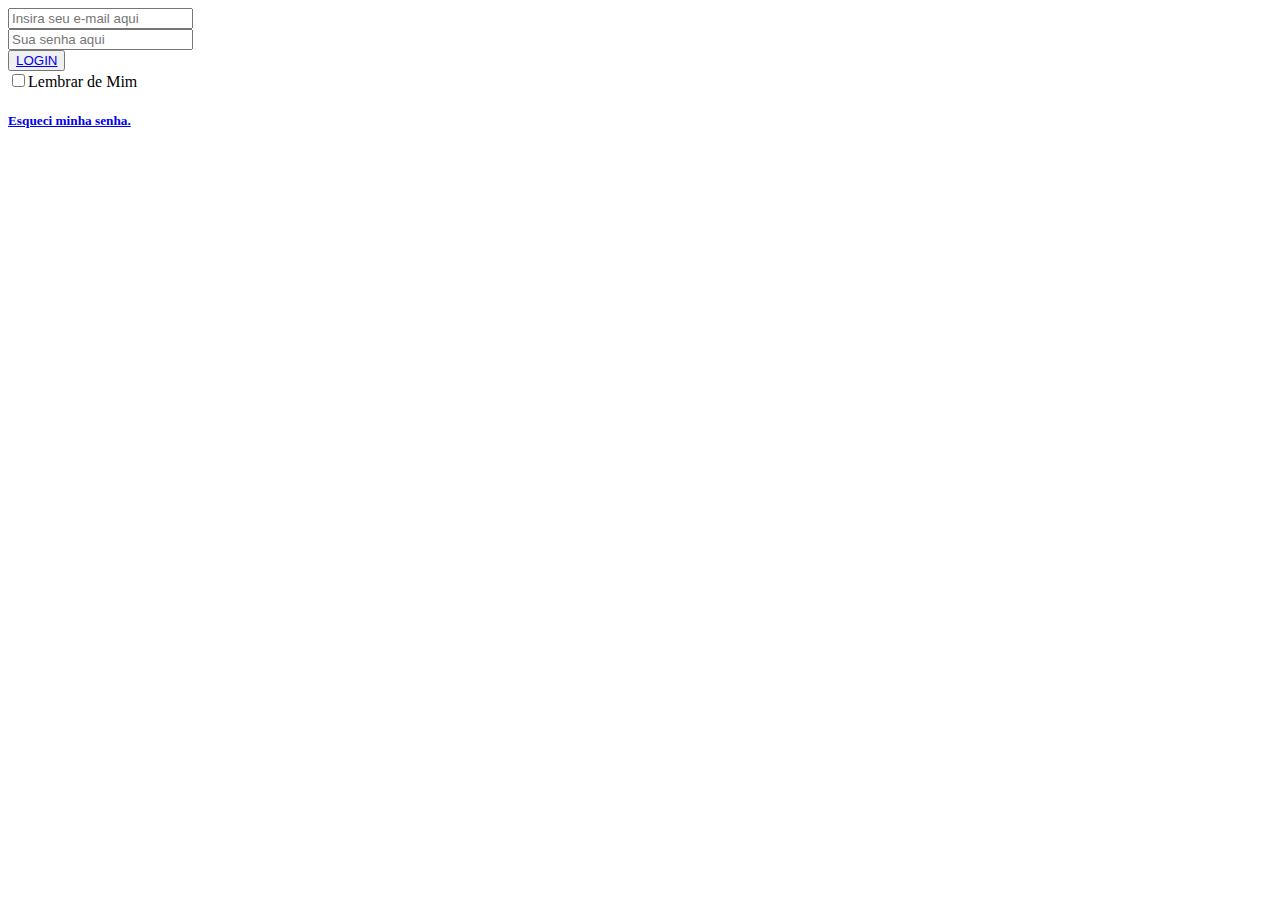
==== well/index.html @ 9080d5c8 "well" ====
<!DOCTYPE html>
<html lang="en">
<head>
    <meta charset="UTF-8">
    <meta http-equiv="X-UA-Compatible" content="IE=edge">
    <meta name="viewport" content="width=device-width, initial-scale=1.0">
    <title>TELA DE LOGIN</title>
</head>
<body>
   
<input type="email" placeholder="Insira seu e-mail aqui"><br>
<input type="password" placeholder="Sua senha aqui"><br>
<button> <a href="#"> LOGIN </a> </button><br>
<input type="checkbox">Lembrar de Mim
<h5> <a href="https://www.youtube.com/shorts/cAvQojQk450"> Esqueci minha senha. </a> </h5>







    <!-- LÓGICA DA TELA DE LOGIN 
<p>Usuário</p>
<p>Senha</p>
<button>LOGIN</button>
<P> Lembre de mim</P>
<P> Esqueci minha Senha</P>
-->
    
</body>
</html>
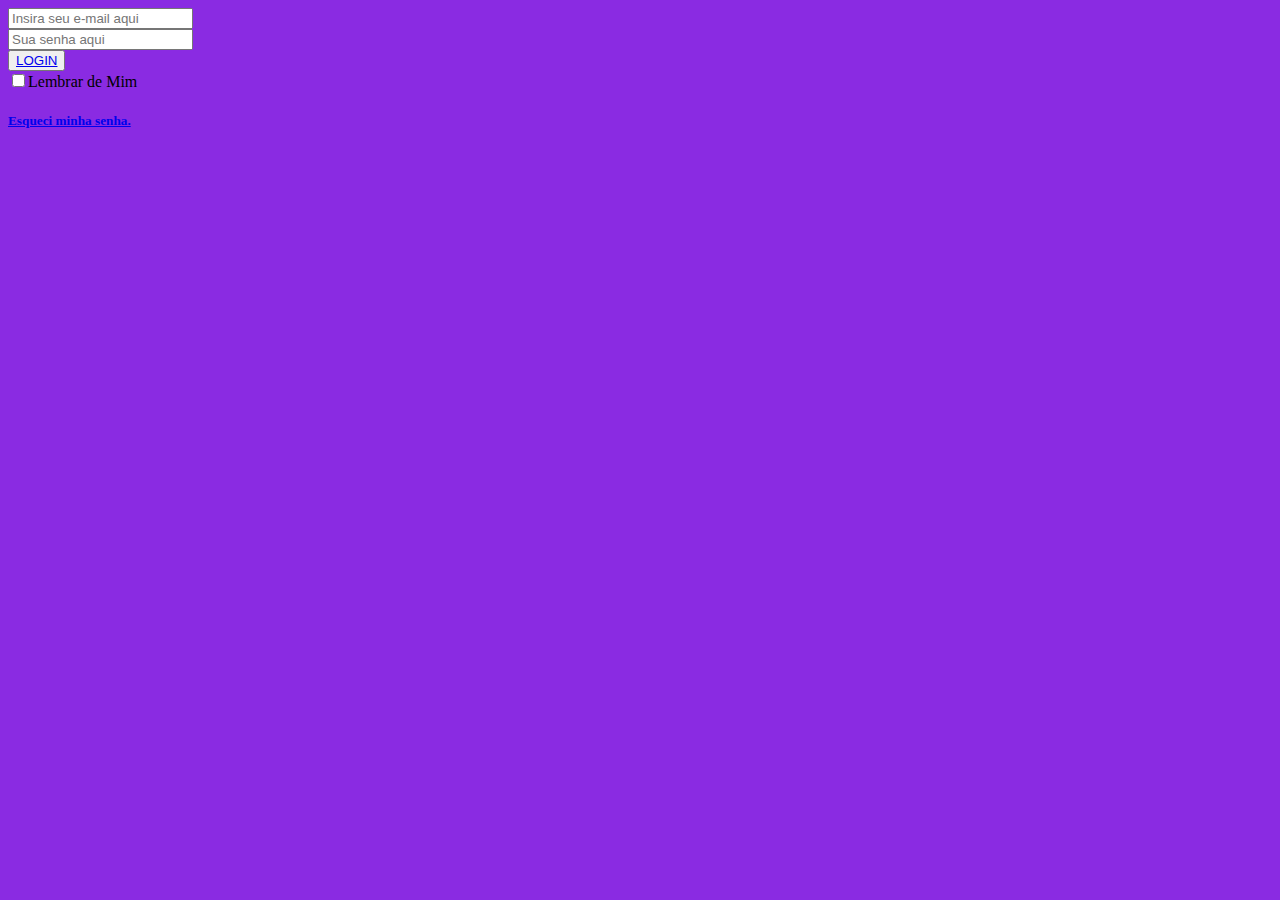
==== commit 1ecb012f: "well" ====
--- a/well/index.html
+++ b/well/index.html
@@ -4,6 +4,7 @@
     <meta charset="UTF-8">
     <meta http-equiv="X-UA-Compatible" content="IE=edge">
     <meta name="viewport" content="width=device-width, initial-scale=1.0">
+    <link rel="stylesheet" href="./css/style.css">
     <title>TELA DE LOGIN</title>
 </head>
 <body>
--- a/well/css/style.css
+++ b/well/css/style.css
@@ -0,0 +1,3 @@
+body {
+    background-color: blueviolet;
+}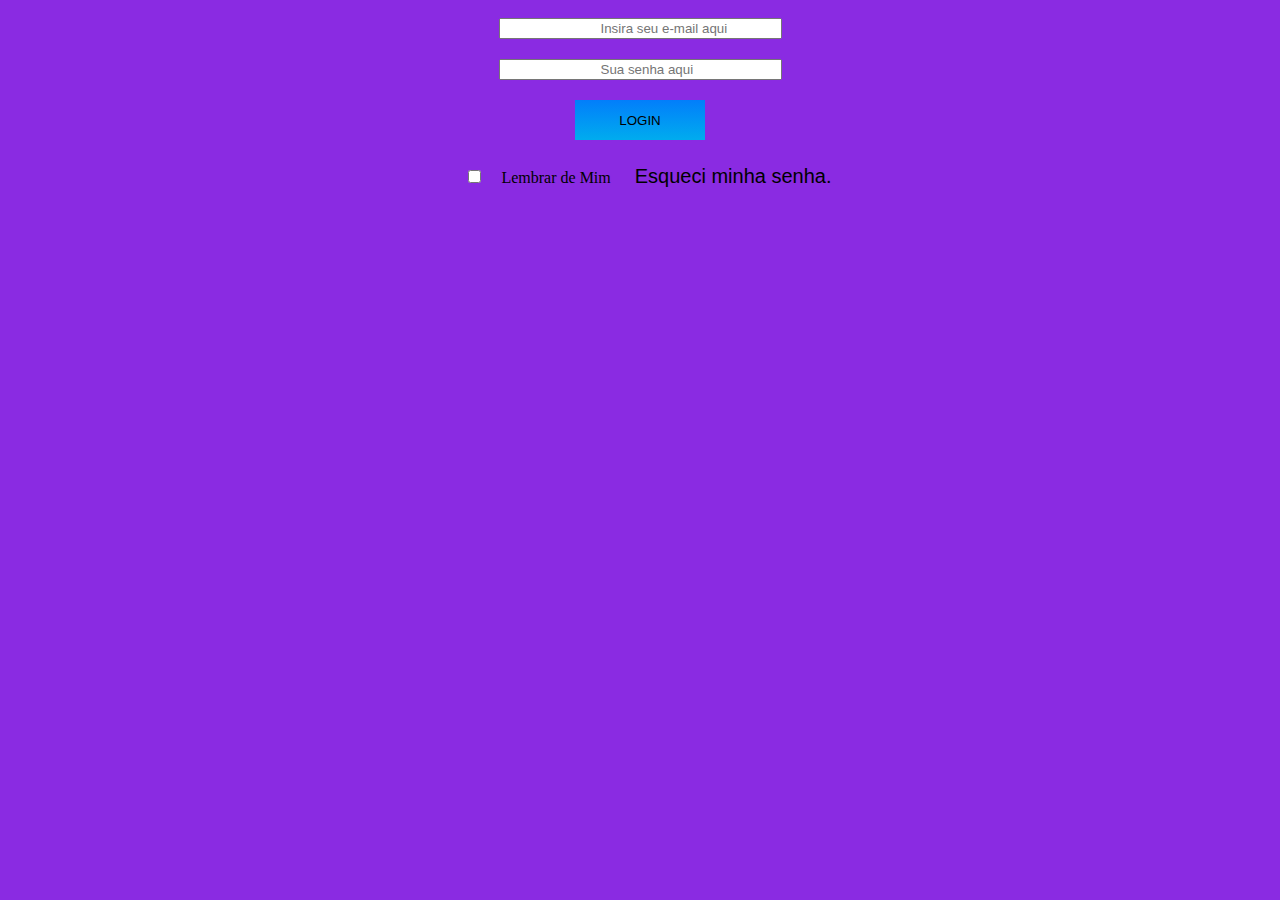
==== commit 090cdb0a: "well" ====
--- a/well/index.html
+++ b/well/index.html
@@ -9,12 +9,20 @@
 </head>
 <body>
    
-<input type="email" placeholder="Insira seu e-mail aqui"><br>
-<input type="password" placeholder="Sua senha aqui"><br>
-<button> <a href="#"> LOGIN </a> </button><br>
-<input type="checkbox">Lembrar de Mim
-<h5> <a href="https://www.youtube.com/shorts/cAvQojQk450"> Esqueci minha senha. </a> </h5>
+<div class="container">
+<input type="email" placeholder="Insira seu e-mail aqui" id="email"><br>
+<input type="password" placeholder="Sua senha aqui" id="senha"><br>
+</div>
 
+<div class="form-group">
+    <button class="custom-btn btn-3"><span> LOGIN</span></button>
+</div>
+
+
+<div class="form-group2">
+<input type="checkbox" id="check">Lembrar de Mim 
+<a href="https://www.youtube.com/shorts/cAvQojQk450" id="esqueci"> Esqueci minha senha.   </a>
+</div>
 
 
 
--- a/well/css/style.css
+++ b/well/css/style.css
@@ -1,3 +1,130 @@
 body {
     background-color: blueviolet;
-}+    
+}
+
+.container{
+    text-align: center;
+}
+
+#email{
+    padding-left: 100px;
+    margin: 10px;
+    margin-left: auto;
+    margin-right: auto;
+
+}
+
+#senha{
+    padding-left: 100px;
+    margin: 10px;
+    margin-left: auto;
+    margin-right: auto;
+
+}
+
+.form-group{
+    text-align: center;
+    margin: 10px;
+
+}
+
+.form-group2{
+    text-align: center;
+    
+}
+
+#login{
+    background-color: blue;
+    color: white 
+   
+
+}
+
+#check{
+    margin: 20px;
+
+}
+
+#esqueci{
+    text-decoration:none;
+    text-decoration-color: red;
+    font-family:'Lucida Sans', 'Lucida Sans Regular', 'Lucida Grande', 'Lucida Sans Unicode', Geneva, Verdana, sans-serif;
+    margin-left: 20px;
+    margin-bottom: 200px;
+    color: black;
+    font-size: 20px;
+}
+
+
+
+
+.btn-3 {
+    background: rgb(0,172,238);
+  background: linear-gradient(0deg, rgba(0,172,238,1) 0%, rgba(2,126,251,1) 100%);
+    width: 130px;
+    height: 40px;
+    line-height: 42px;
+    padding: 0;
+    border: none;
+    
+  }
+  .btn-3 span {
+    position: relative;
+    display: block;
+    width: 100%;
+    height: 100%;
+  }
+  .btn-3:before,
+  .btn-3:after {
+    position: absolute;
+    content: "";
+    right: 0;
+    top: 0;
+     background: rgba(2,126,251,1);
+    transition: all 0.3s ease;
+  }
+  .btn-3:before {
+    height: 0%;
+    width: 2px;
+  }
+  .btn-3:after {
+    width: 0%;
+    height: 2px;
+  }
+  .btn-3:hover{
+     background: transparent;
+    box-shadow: none;
+  }
+  .btn-3:hover:before {
+    height: 100%;
+  }
+  .btn-3:hover:after {
+    width: 100%;
+  }
+  .btn-3 span:hover{
+     color: rgba(2,126,251,1);
+  }
+  .btn-3 span:before,
+  .btn-3 span:after {
+    position: absolute;
+    content: "";
+    left: 0;
+    bottom: 0;
+     background: rgba(2,126,251,1);
+    transition: all 0.3s ease;
+  }
+  .btn-3 span:before {
+    width: 2px;
+    height: 0%;
+  }
+  .btn-3 span:after {
+    width: 0%;
+    height: 2px;
+  }
+  .btn-3 span:hover:before {
+    height: 100%;
+  }
+  .btn-3 span:hover:after {
+    width: 100%;
+  }